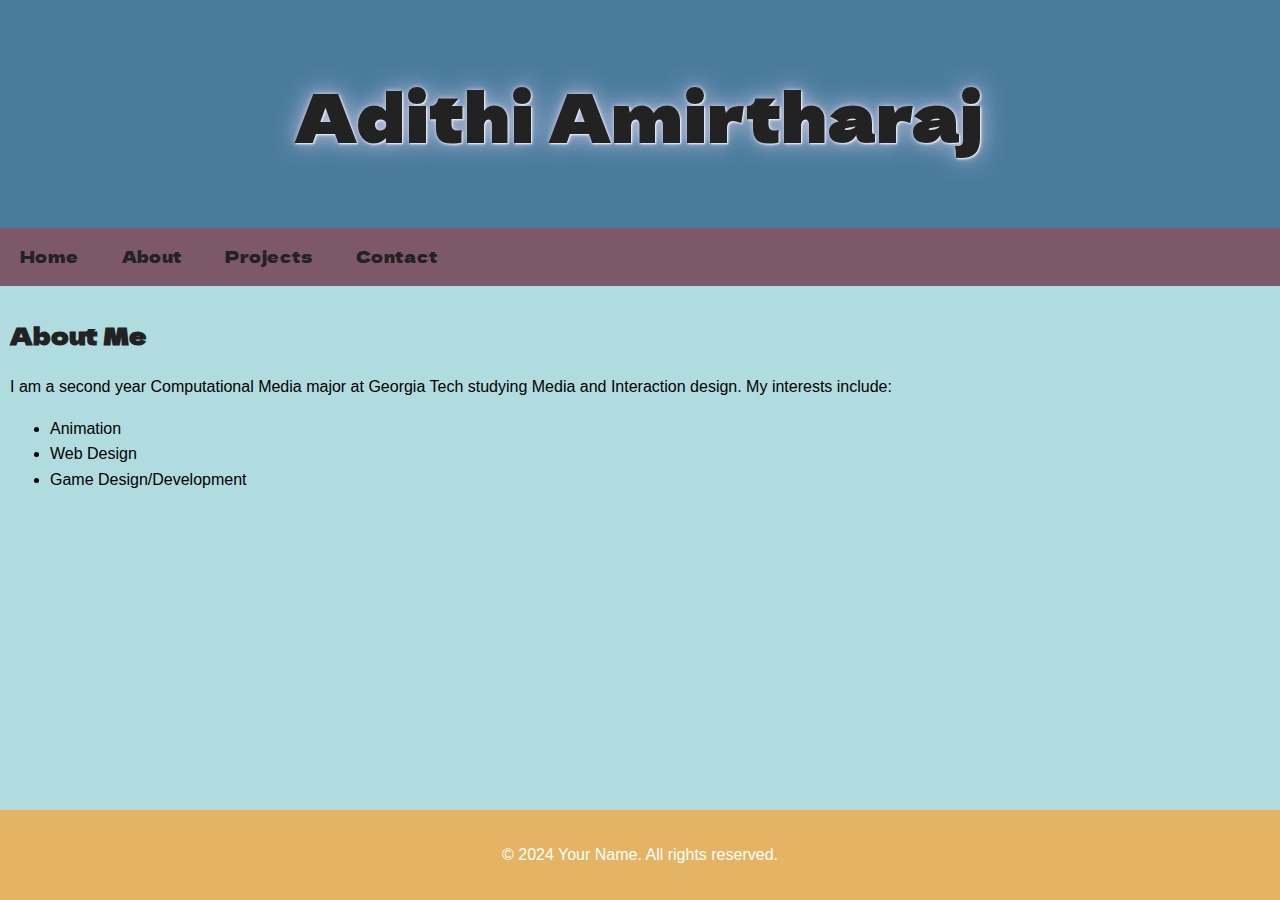
==== about_me.html @ 89c9e1e3 "site added from vscode" ====
<!DOCTYPE html>
<html lang="en">
<head>
    <meta charset="UTF-8">
    <meta name="viewport" content="width=device-width, initial-scale=1.0">
    <title>My Portfolio Website</title>
    <link rel="stylesheet" href="./style.css">
    <link rel="preconnect" href="https://fonts.googleapis.com">
    <link rel="preconnect" href="https://fonts.gstatic.com" crossorigin>
    <link href="https://fonts.googleapis.com/css2?family=Dela+Gothic+One&display=swap" rel="stylesheet">
    <link href="https://fonts.googleapis.com/css2?family=Rowdies:wght@300;400;700&display=swap" rel="stylesheet">
    <link href="https://fonts.googleapis.com/css2?family=Poppins:ital,wght@0,100;0,200;0,300;0,400;0,500;0,600;0,700;0,800;0,900;1,100;1,200;1,300;1,400;1,500;1,600;1,700;1,800;1,900&family=Quattrocento+Sans:ital,wght@0,400;0,700;1,400;1,700&display=swap" rel="stylesheet">
</head>
<body>
    <header>
        <h1>Adithi Amirtharaj</h1>
    </header>

    <nav>
        <ul>
            <li><a href="/index.html">Home</a></li>
            <li><a href="/about_me.html">About</a></li>
            <li><a href="/projects.html">Projects</a></li>
            <li><a href="/contact.html">Contact</a></li>
        </ul>
    </nav>

    <main>
        <section id="about">
            <h2>About Me</h2>
            <p>I am a second year Computational Media major at Georgia Tech studying Media and Interaction design. My interests include:</p>
            <ul>
                <li>Animation</li>
                <li>Web Design</li>
                <li>Game Design/Development</li>
            </ul>
            
        </section>

    <footer style="position: fixed; bottom: 0; left: 0; right: 0;"></footer>
        <footer style="position: fixed; bottom: 0; left: 0; right: 0;">
            <p>&copy; 2024 Your Name. All rights reserved.</p>
        </footer>
    </footer>

    <script src="index.js"></script>
</body>
</html>
---- style.css ----
:root {
    --primary-color: #4a7b9dff;
    --secondary-color: #7c5869ff;
    --accent-color: #e4b363ff;
    --background-color: #b0dcdfff;
    --text-color: #222222ff;

}

.dela-gothic-one-regular {
    font-family: "Dela Gothic One", sans-serif;
    font-weight: 400;
    font-style: normal;
  }

  .quattrocento-sans-regular {
    font-family: "Quattrocento Sans", sans-serif;
    font-weight: 400;
    font-style: normal;
  }
  
  .quattrocento-sans-bold {
    font-family: "Quattrocento Sans", sans-serif;
    font-weight: 700;
    font-style: normal;
  }
  
  .quattrocento-sans-regular-italic {
    font-family: "Quattrocento Sans", sans-serif;
    font-weight: 400;
    font-style: italic;
  }
  
  .quattrocento-sans-bold-italic {
    font-family: "Quattrocento Sans", sans-serif;
    font-weight: 700;
    font-style: italic;
  }
  

body {
    background-color: var(--background-color);
    font-family: 'Montserrat', sans-serif;
    line-height: 1.6;
    margin: 0;
    padding: 0;
}

h1, h2, h3 {
    font-family: 'Dela Gothic One', sans-serif;
}

.container {
    width: 90%;
    max-width: 1200px;
    margin: auto;
    overflow: hidden;
    padding: 20px;
}

header {
    background-color: var(--primary-color);
    color: white;
    text-align: center;
    padding: 20px;
}

header h1 {
    font-size: 4rem;
    font-weight: 600; 
    letter-spacing: 2px; 
    text-shadow: 1px 1px 2px whitesmoke, 0 0 25px rgb(195, 195, 226), 0 0 5px rgb(207, 207, 227);
}

nav {
    background-color: var(--secondary-color);
    box-sizing: border-box;
}

nav ul {
    font-family: "Dela Gothic One", "sans-serif";
    list-style-type: none;
    padding: 0;
    display: inline-block;
}

nav li {
    display: inline-block;
    margin-right: 20px;
    margin-left: 20px;
    display: inline-block;
}

nav a {
    color: var(--text-color);
    text-decoration: none;
    transition: all 0.3s ease;
    display: inline-block;
}

nav a:hover {
    transform: scale(1.05);
    color: var(--background-color)
}

main {
    background-color: var(--background-color);
    padding: 10px;
}

footer {
    background-color: var(--accent-color);
    color: white;
    text-align: center;
    padding: 1rem;
    clear: both;
}

h1, h2, h3 {
    color: var(--text-color);
}

button {
    background-color: var(--accent-color);
    border: none;
    color: var(--text-color);
    padding: 10px 20px;
    font-size: 16px;
    cursor: pointer;
    transition: all 0.3s ease;
}

button:hover {
    background-color: #C9E4CA;
}

a {
    color: var(--text-color);
    text-decoration: none;
}

a:hover {
    text-decoration: underline;
}
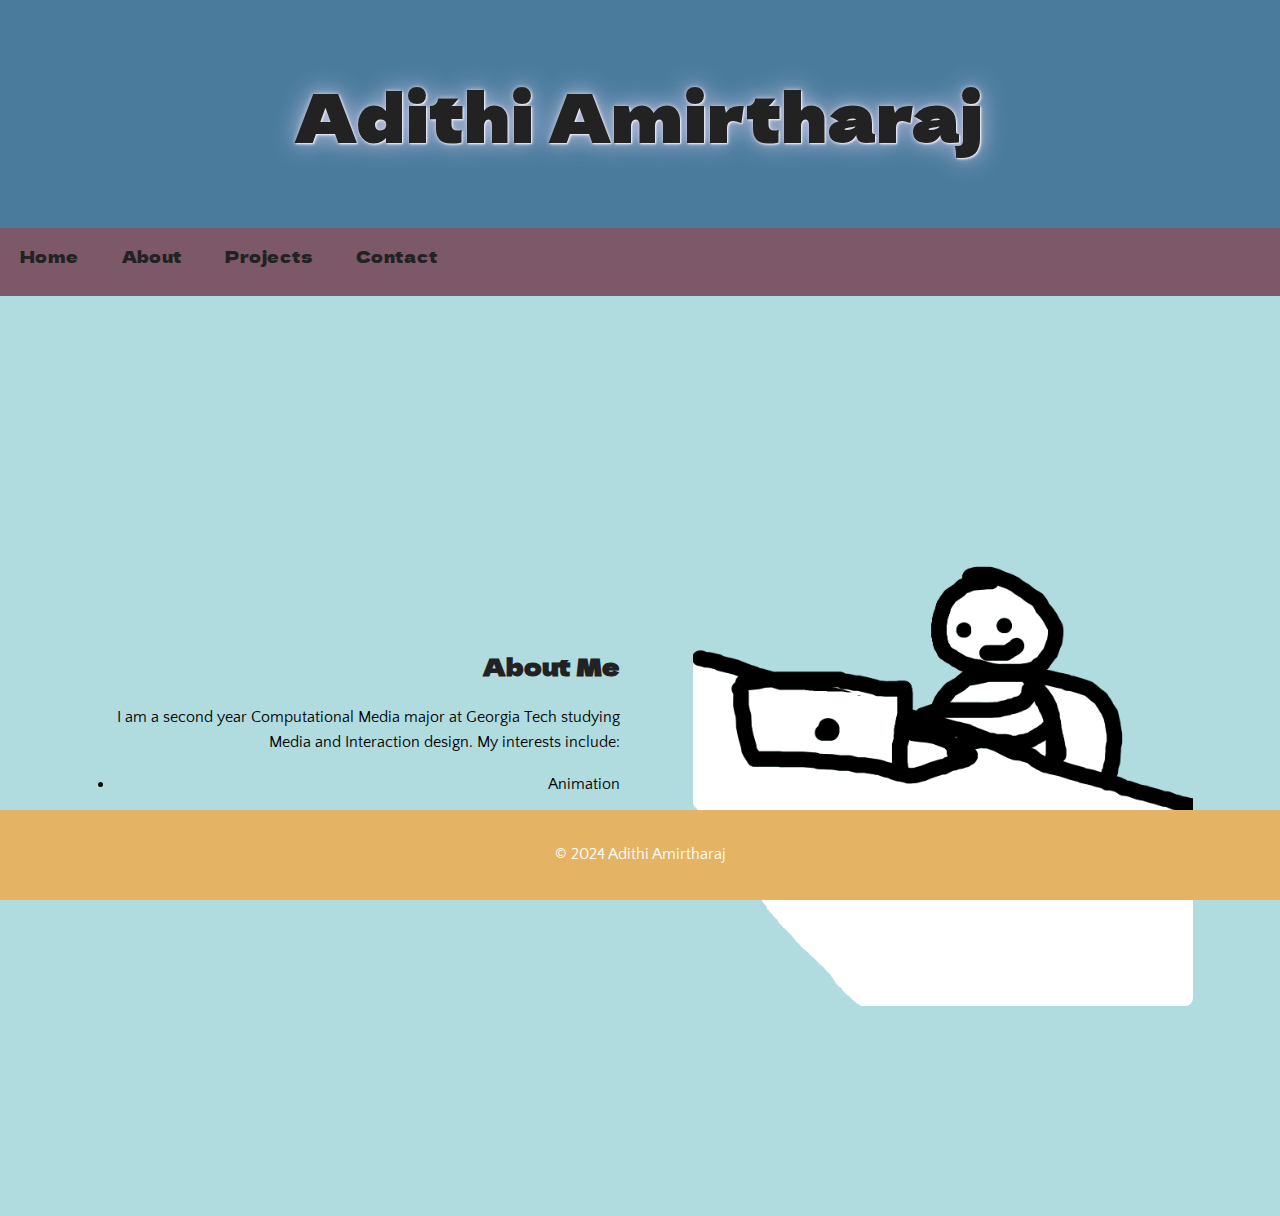
==== commit 80b9b4be: "adjustments" ====
--- a/about_me.html
+++ b/about_me.html
@@ -19,28 +19,36 @@
 
     <nav>
         <ul>
-            <li><a href="/index.html">Home</a></li>
-            <li><a href="/about_me.html">About</a></li>
-            <li><a href="/projects.html">Projects</a></li>
-            <li><a href="/contact.html">Contact</a></li>
+            <li><a href="index.html">Home</a></li>
+            <li><a href="about_me.html">About</a></li>
+            <li><a href="projects.html">Projects</a></li>
+            <li><a href="contact.html">Contact</a></li>
         </ul>
     </nav>
 
     <main>
-        <section id="about">
+        <section id="about" style="display: flex; justify-content: center; align-items: center; height: 100vh; width: 100vw; overflow: hidden;">
+            <div class="container">
+                <div class="text-column">
             <h2>About Me</h2>
             <p>I am a second year Computational Media major at Georgia Tech studying Media and Interaction design. My interests include:</p>
             <ul>
                 <li>Animation</li>
-                <li>Web Design</li>
+                <li>Movie/television Production</li>
                 <li>Game Design/Development</li>
             </ul>
-            
+                </div>
+                <div class="image-column" >
+                    <img src="about_photo.png" alt="Profile Photo" width="500" height="600">
+                </div>
+            </div>
         </section>
+
+    </main>
 
     <footer style="position: fixed; bottom: 0; left: 0; right: 0;"></footer>
         <footer style="position: fixed; bottom: 0; left: 0; right: 0;">
-            <p>&copy; 2024 Your Name. All rights reserved.</p>
+            <p>&copy; 2024 Adithi Amirtharaj</p>
         </footer>
     </footer>
 
--- a/style.css
+++ b/style.css
@@ -46,8 +46,12 @@
     padding: 0;
 }
 
+
 h1, h2, h3 {
     font-family: 'Dela Gothic One', sans-serif;
+}
+p {
+    font-family: 'Quattrocento Sans', sans-serif; /* Replace with your desired font */
 }
 
 .container {
@@ -56,6 +60,12 @@
     margin: auto;
     overflow: hidden;
     padding: 20px;
+    display: flex; /* Arrange children in a row */
+    flex-direction: row; /* Ensure columns are side by side */
+    width: 90%;
+    max-width: 1200px;
+    height: 80vh; /* Ensure container takes full height */
+    overflow: auto; /* Allow scrolling if content overflows */
 }
 
 header {
@@ -142,3 +152,64 @@
 a:hover {
     text-decoration: underline;
 }
+
+section#home {
+    display: flex;
+    justify-content: center;
+    align-items: center;
+    height: 100vh; /* Full viewport height */
+    width: 100vw; /* Full viewport width */
+    overflow: hidden; /* Hide overflow to control scrolling */
+}
+
+/* Container Styles */
+.container {
+    display: flex; /* Arrange children in a row */
+    flex-direction: row; /* Ensure columns are side by side */
+    align-items: center; /* Center items vertically within the container */
+    width: 90%;
+    max-width: 1200px;
+    height: max; /* Adjust height to ensure alignment within viewport */
+    overflow: auto; /* Allow scrolling if content overflows */
+}
+
+/* Text Column Styles */
+.text-column {
+    flex: 1; /* Take up space proportional to the image column */
+    text-align: right; /* Right-align text within the column */
+    padding: 20px;
+    margin-right: 20px; /* Add space between text and image */
+}
+
+/* Image Column Styles */
+.image-column {
+    flex: 1; /* Take up space proportional to the text column */
+    display: flex;
+    justify-content: center; /* Center image horizontally within its column */
+    align-items: center; /* Center image vertically within its column */
+    padding: 20px;
+}
+
+img {
+    max-width: 100%; /* Image scales down if larger than its container */
+    height: auto; /* Maintain aspect ratio of the image */
+    max-height: 80vh; /* Ensure image doesn't exceed viewport height */
+    border-radius: 8px; /* Optional: add rounded corners */
+}
+
+.text-column, .image-column {
+    flex: 1; /* Both columns take equal space */
+    padding: 20px;
+}
+
+ul {
+    font-family: 'Quattrocento Sans', sans-serif; /* Font for the list */
+    font-size: 16px; /* Font size for the list */
+    line-height: 1.6; /* Line height for the list */
+    padding-left: 20px; /* Space between bullet and text */
+    list-style-type: disc; /* Style of the bullet points */
+}
+
+ul li {
+    margin-bottom: 10px; /* Space between list items */
+}
